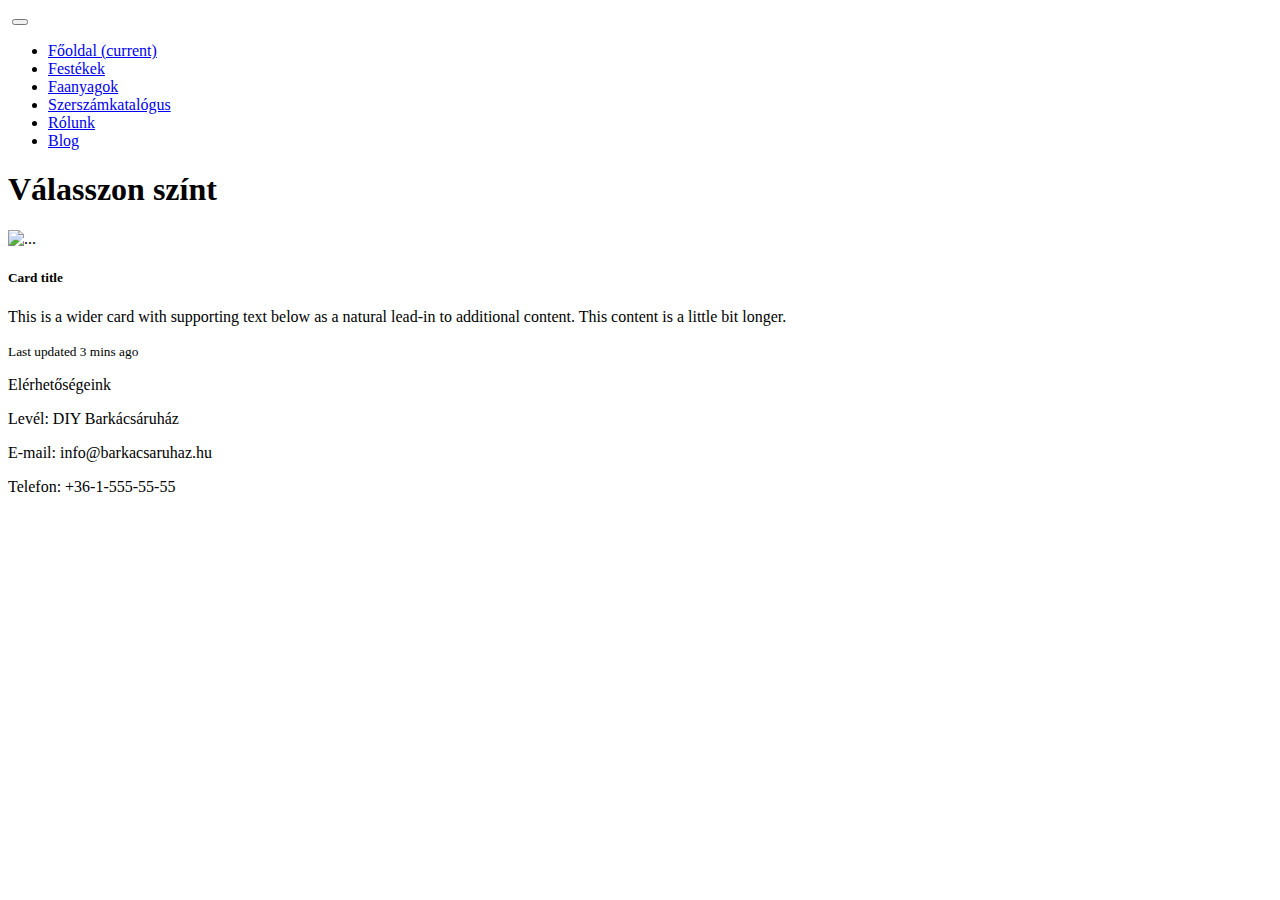
==== barkacs/paints/index.html @ 0a37f6e0 "2024.02.14." ====
<!DOCTYPE html>
<html lang="hu">
<head>
    <meta charset="UTF-8">
    <meta name="viewport" content="width=device-width, initial-scale=1.0">
    <link rel="stylesheet" href="https://cdn.jsdelivr.net/npm/bootstrap@4.5.3/dist/css/bootstrap.min.css" integrity="sha384-TX8t27EcRE3e/ihU7zmQxVncDAy5uIKz4rEkgIXeMed4M0jlfIDPvg6uqKI2xXr2" crossorigin="anonymous">
    <link rel="shortcut icon" href="assets/wrench-tool.png" type="image/x-icon">
    <link rel="preconnect" href="https://fonts.googleapis.com">
    <link rel="preconnect" href="https://fonts.gstatic.com" crossorigin>
    <link href="https://fonts.googleapis.com/css2?family=Noto+Sans+Lepcha&family=Noto+Sans:ital,wght@0,100..900;1,100..900&display=swap" rel="stylesheet">
    <link rel="stylesheet" href="style.css">
    <title>Főldal</title>
</head>
<body>
    <nav class="navbar navbar-expand-lg navbar-dark">
        <a class="navbar-brand" href="index.html"><img src="assets/wrench-tool.png" alt=""></a>
        <button class="navbar-toggler" type="button" data-toggle="collapse" data-target="#navbarNav" aria-controls="navbarNav" aria-expanded="false" aria-label="Toggle navigation">
          <span class="navbar-toggler-icon"></span>
        </button>
        <div class="collapse navbar-collapse" id="navbarNav">
          <ul class="navbar-nav">
            <li class="nav-item active">
              <a class="nav-link" href="index.html">Főoldal <span class="sr-only">(current)</span></a>
            </li>
            <li class="nav-item">
              <a class="nav-link" href="paints/index.html">Festékek</a>
            </li>
            <li class="nav-item">
              <a class="nav-link" href="#">Faanyagok</a>
            </li>
            <li class="nav-item">
              <a class="nav-link" href="#" tabindex="-1" aria-disabled="true">Szerszámkatalógus</a>
            </li>
            <li class="nav-item">
                <a class="nav-link" href="#" tabindex="-1" aria-disabled="true">Rólunk</a>
            </li>
            <li class="nav-item">
                <a class="nav-link" href="blog/index.html" tabindex="-1" aria-disabled="true">Blog</a>
            </li>
          </ul>
        </div>
    </nav>
      <h1 class="text-center">Válasszon színt</h1>
      <div class="card-deck">
        <div class="card">
          <img src="../assets/bottle.png" class="card-img-top w-25 h-" alt="...">
          <div class="card-body">
            <h5 class="card-title">Card title</h5>
            <p class="card-text">This is a wider card with supporting text below as a natural lead-in to additional content. This content is a little bit longer.</p>
          </div>
          <div class="card-footer">
            <small class="text-muted">Last updated 3 mins ago</small>
          </div>
        </div>
      </div>
    <footer class="text-center text-white">
        <p class="footerParagraph">Elérhetőségeink</p>
        <p>Levél: DIY Barkácsáruház</p>
        <p>E-mail: info@barkacsaruhaz.hu</p>
        <p>Telefon: +36-1-555-55-55</p>
    </footer>
</body>
<script src="https://code.jquery.com/jquery-3.5.1.slim.min.js" integrity="sha384-DfXdz2htPH0lsSSs5nCTpuj/zy4C+OGpamoFVy38MVBnE+IbbVYUew+OrCXaRkfj" crossorigin="anonymous"></script>
<script src="https://cdn.jsdelivr.net/npm/bootstrap@4.5.3/dist/js/bootstrap.bundle.min.js" integrity="sha384-ho+j7jyWK8fNQe+A12Hb8AhRq26LrZ/JpcUGGOn+Y7RsweNrtN/tE3MoK7ZeZDyx" crossorigin="anonymous"></script>
</html>
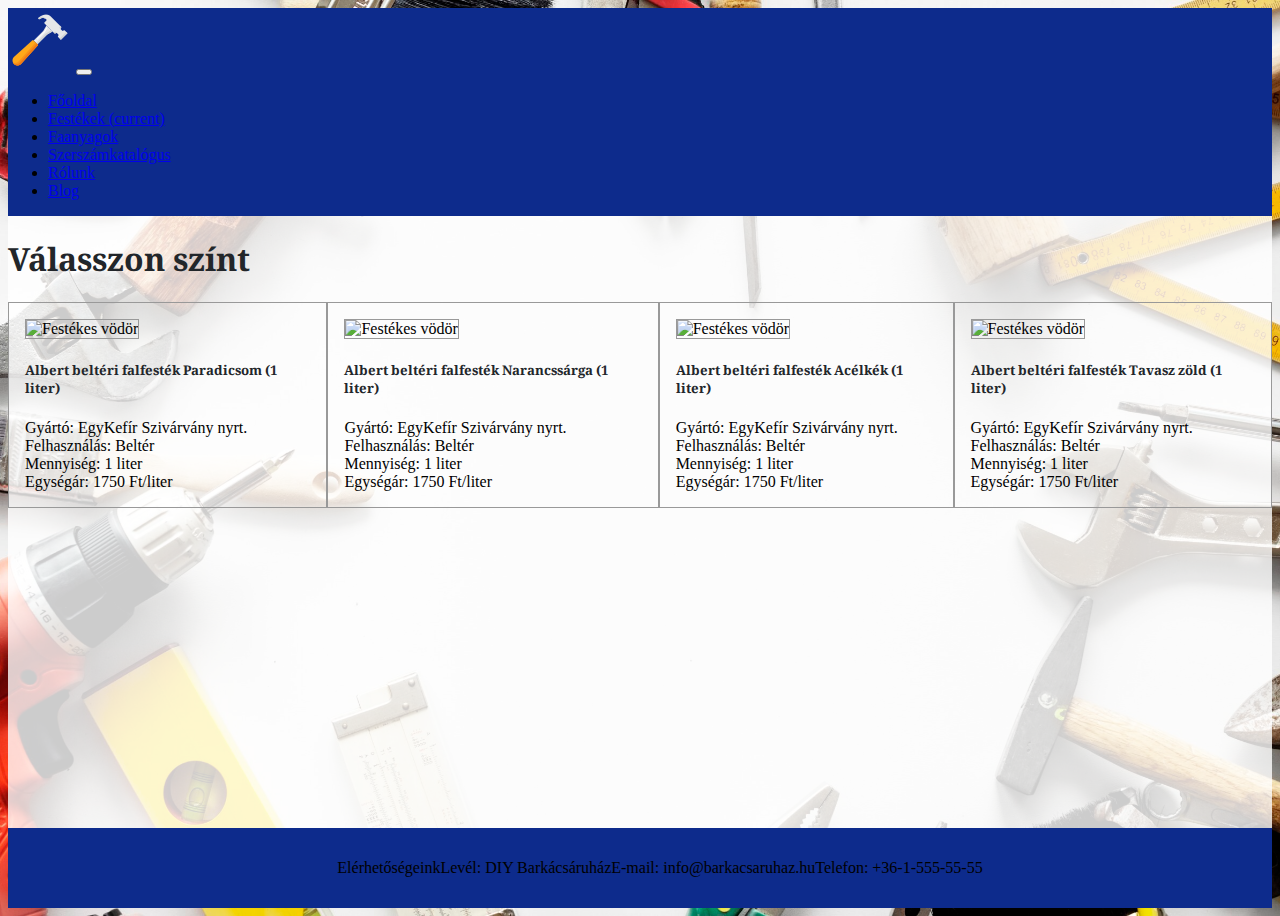
==== commit 74745c09: "2024.02.15." ====
--- a/barkacs/paints/index.html
+++ b/barkacs/paints/index.html
@@ -13,17 +13,17 @@
 </head>
 <body>
     <nav class="navbar navbar-expand-lg navbar-dark">
-        <a class="navbar-brand" href="index.html"><img src="assets/wrench-tool.png" alt=""></a>
+        <a class="navbar-brand" href="index.html"><img src="../assets/wrench-tool.png" alt=""></a>
         <button class="navbar-toggler" type="button" data-toggle="collapse" data-target="#navbarNav" aria-controls="navbarNav" aria-expanded="false" aria-label="Toggle navigation">
           <span class="navbar-toggler-icon"></span>
         </button>
         <div class="collapse navbar-collapse" id="navbarNav">
           <ul class="navbar-nav">
+            <li class="nav-item">
+              <a class="nav-link" href="../index.html">Főoldal</a>
+            </li>
             <li class="nav-item active">
-              <a class="nav-link" href="index.html">Főoldal <span class="sr-only">(current)</span></a>
-            </li>
-            <li class="nav-item">
-              <a class="nav-link" href="paints/index.html">Festékek</a>
+              <a class="nav-link" href="paints/index.html">Festékek  <span class="sr-only">(current)</span></a>
             </li>
             <li class="nav-item">
               <a class="nav-link" href="#">Faanyagok</a>
@@ -40,25 +40,59 @@
           </ul>
         </div>
     </nav>
-      <h1 class="text-center">Válasszon színt</h1>
-      <div class="card-deck">
-        <div class="card">
-          <img src="../assets/bottle.png" class="card-img-top w-25 h-" alt="...">
-          <div class="card-body">
-            <h5 class="card-title">Card title</h5>
-            <p class="card-text">This is a wider card with supporting text below as a natural lead-in to additional content. This content is a little bit longer.</p>
+      <div class="container-fluid">
+        <h1 class="text-center">Válasszon színt</h1>
+        <div class="card-deck">
+          <div class="card">
+            <img src="../assets/bottle.png" class="card-img-top w-100" alt="Festékes vödör" title="Festékes vödör">
+            <div class="card-body">
+              <h5 class="card-title">Albert beltéri falfesték Paradicsom (1 liter)</h5>
+              <p class="card-text"><span class="font-weight-bold">Gyártó:</span> EgyKefír Szivárvány nyrt.</p>
+              <p><span class="font-weight-bold">Felhasználás:</span> Beltér</p>
+              <p><span class="font-weight-bold">Mennyiség:</span> 1 liter</p>
+              <p><span class="font-weight-bold">Egységár:</span> 1750 Ft/liter</p>
+            </div>
           </div>
-          <div class="card-footer">
-            <small class="text-muted">Last updated 3 mins ago</small>
+          <div class="card">
+            <img src="../assets/bottle.png" class="card-img-top w-100" alt="Festékes vödör" title="Festékes vödör">
+            <div class="card-body">
+              <h5 class="card-title">Albert beltéri falfesték Narancssárga (1 liter)</h5>
+              <p class="card-text"><span class="font-weight-bold">Gyártó:</span> EgyKefír Szivárvány nyrt.</p>
+              <p><span class="font-weight-bold">Felhasználás:</span> Beltér</p>
+              <p><span class="font-weight-bold">Mennyiség:</span> 1 liter</p>
+              <p><span class="font-weight-bold">Egységár:</span> 1750 Ft/liter</p>
+            </div>
+          </div>
+          <div class="card">
+            <img src="../assets/bottle.png" class="card-img-top w-100" alt="Festékes vödör" title="Festékes vödör">
+            <div class="card-body">
+              <h5 class="card-title">Albert beltéri falfesték Acélkék (1 liter)</h5>
+              <p class="card-text"><span class="font-weight-bold">Gyártó:</span> EgyKefír Szivárvány nyrt.</p>
+              <p><span class="font-weight-bold">Felhasználás:</span> Beltér</p>
+              <p><span class="font-weight-bold">Mennyiség:</span> 1 liter</p>
+              <p><span class="font-weight-bold">Egységár:</span> 1750 Ft/liter</p>
+            </div>
+          </div>
+          <div class="card">
+            <img src="../assets/bottle.png" class="card-img-top w-100" alt="Festékes vödör" title="Festékes vödör">
+            <div class="card-body">
+              <h5 class="card-title">Albert beltéri falfesték Tavasz zöld (1 liter)</h5>
+              <p class="card-text"><span class="font-weight-bold">Gyártó:</span> EgyKefír Szivárvány nyrt.</p>
+              <p><span class="font-weight-bold">Felhasználás:</span> Beltér</p>
+              <p><span class="font-weight-bold">Mennyiség:</span> 1 liter</p>
+              <p><span class="font-weight-bold">Egységár:</span> 1750 Ft/liter</p>
+            </div>
           </div>
         </div>
       </div>
-    <footer class="text-center text-white">
-        <p class="footerParagraph">Elérhetőségeink</p>
-        <p>Levél: DIY Barkácsáruház</p>
-        <p>E-mail: info@barkacsaruhaz.hu</p>
-        <p>Telefon: +36-1-555-55-55</p>
-    </footer>
+      <footer class="text-center text-white">
+        <ul>
+            <li>Elérhetőségeink</li>
+            <li>Levél: DIY Barkácsáruház</li>
+            <li>E-mail: info@barkacsaruhaz.hu</li>
+            <li>Telefon: +36-1-555-55-55</li>
+        </ul> 
+      </footer>
 </body>
 <script src="https://code.jquery.com/jquery-3.5.1.slim.min.js" integrity="sha384-DfXdz2htPH0lsSSs5nCTpuj/zy4C+OGpamoFVy38MVBnE+IbbVYUew+OrCXaRkfj" crossorigin="anonymous"></script>
 <script src="https://cdn.jsdelivr.net/npm/bootstrap@4.5.3/dist/js/bootstrap.bundle.min.js" integrity="sha384-ho+j7jyWK8fNQe+A12Hb8AhRq26LrZ/JpcUGGOn+Y7RsweNrtN/tE3MoK7ZeZDyx" crossorigin="anonymous"></script>
--- a/barkacs/paints/style.css
+++ b/barkacs/paints/style.css
@@ -0,0 +1,73 @@
+@import url('https://fonts.googleapis.com/css2?family=Noto+Serif:ital,wght@0,100..900;1,100..900&display=swap');
+
+*{
+    user-select: none;
+}
+body{
+    background: #e9e9e9 url('../assets/background.jpg') center/cover no-repeat;
+    height: 100vh;
+    overflow: hidden;
+    display: flex;
+    flex-direction: column;
+    min-height: 100vh;
+}
+main {
+    flex: 1;
+}
+nav{
+    background: hsl(226, 83%, 30%);
+}
+h1{
+    color: hsl(210, 11%, 15%);
+    font-family: "Noto Serif", serif;
+}
+h5{
+    color: hsl(210, 11%, 15%);
+    font-family: "Noto Serif", serif;
+    font-weight: bold;
+}
+.container-fluid{
+    background: rgba(255, 255, 255, 0.8);
+    max-width: 1850px;
+    height: 100vh;
+}
+.card{
+    max-width: 300px;
+    border: 1px solid hsl(0, 0%, 60%);
+    border-radius: 0;
+    padding: 1rem;
+}
+.card-deck{
+    display: flex;
+    justify-content: center;
+}
+.card-img-top{
+    border: 1px solid hsl(0, 0%, 60%);
+    border-radius: 0;
+}
+p{
+    margin: auto 0;
+}
+footer {
+    display: flex;
+    justify-content: center;
+    background: hsl(226, 83%, 30%);
+    min-height: 5rem;
+}
+footer ul {
+    list-style: none;
+    display: flex;
+    justify-content: space-between;
+    align-items: center;
+    margin: 0;
+    flex-wrap: wrap;
+}
+@media screen and (max-width: 576px) {
+    footer ul {
+        flex-direction: column;
+        align-items: flex-start;
+        list-style: none;
+        justify-content: flex-start;
+        flex-wrap: wrap;
+    }
+}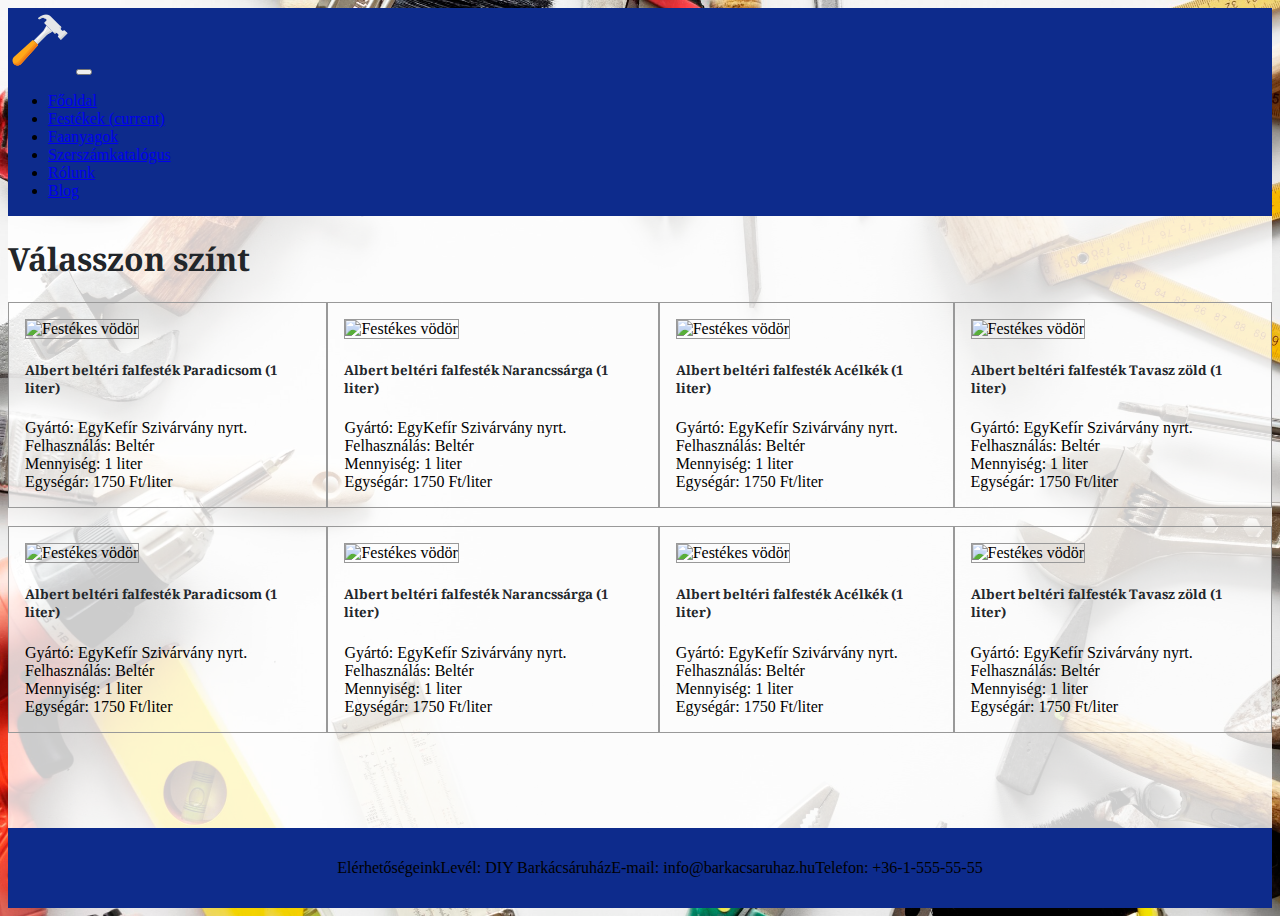
==== commit 25bdabb2: "2024.02.16." ====
--- a/barkacs/paints/index.html
+++ b/barkacs/paints/index.html
@@ -84,6 +84,49 @@
             </div>
           </div>
         </div>
+        <br>
+        <div class="card-deck">
+          <div class="card">
+            <img src="../assets/bottle.png" class="card-img-top w-100" alt="Festékes vödör" title="Festékes vödör">
+            <div class="card-body">
+              <h5 class="card-title">Albert beltéri falfesték Paradicsom (1 liter)</h5>
+              <p class="card-text"><span class="font-weight-bold">Gyártó:</span> EgyKefír Szivárvány nyrt.</p>
+              <p><span class="font-weight-bold">Felhasználás:</span> Beltér</p>
+              <p><span class="font-weight-bold">Mennyiség:</span> 1 liter</p>
+              <p><span class="font-weight-bold">Egységár:</span> 1750 Ft/liter</p>
+            </div>
+          </div>
+          <div class="card">
+            <img src="../assets/bottle.png" class="card-img-top w-100" alt="Festékes vödör" title="Festékes vödör">
+            <div class="card-body">
+              <h5 class="card-title">Albert beltéri falfesték Narancssárga (1 liter)</h5>
+              <p class="card-text"><span class="font-weight-bold">Gyártó:</span> EgyKefír Szivárvány nyrt.</p>
+              <p><span class="font-weight-bold">Felhasználás:</span> Beltér</p>
+              <p><span class="font-weight-bold">Mennyiség:</span> 1 liter</p>
+              <p><span class="font-weight-bold">Egységár:</span> 1750 Ft/liter</p>
+            </div>
+          </div>
+          <div class="card">
+            <img src="../assets/bottle.png" class="card-img-top w-100" alt="Festékes vödör" title="Festékes vödör">
+            <div class="card-body">
+              <h5 class="card-title">Albert beltéri falfesték Acélkék (1 liter)</h5>
+              <p class="card-text"><span class="font-weight-bold">Gyártó:</span> EgyKefír Szivárvány nyrt.</p>
+              <p><span class="font-weight-bold">Felhasználás:</span> Beltér</p>
+              <p><span class="font-weight-bold">Mennyiség:</span> 1 liter</p>
+              <p><span class="font-weight-bold">Egységár:</span> 1750 Ft/liter</p>
+            </div>
+          </div>
+          <div class="card">
+            <img src="../assets/bottle.png" class="card-img-top w-100" alt="Festékes vödör" title="Festékes vödör">
+            <div class="card-body">
+              <h5 class="card-title">Albert beltéri falfesték Tavasz zöld (1 liter)</h5>
+              <p class="card-text"><span class="font-weight-bold">Gyártó:</span> EgyKefír Szivárvány nyrt.</p>
+              <p><span class="font-weight-bold">Felhasználás:</span> Beltér</p>
+              <p><span class="font-weight-bold">Mennyiség:</span> 1 liter</p>
+              <p><span class="font-weight-bold">Egységár:</span> 1750 Ft/liter</p>
+            </div>
+          </div>
+        </div>
       </div>
       <footer class="text-center text-white">
         <ul>
